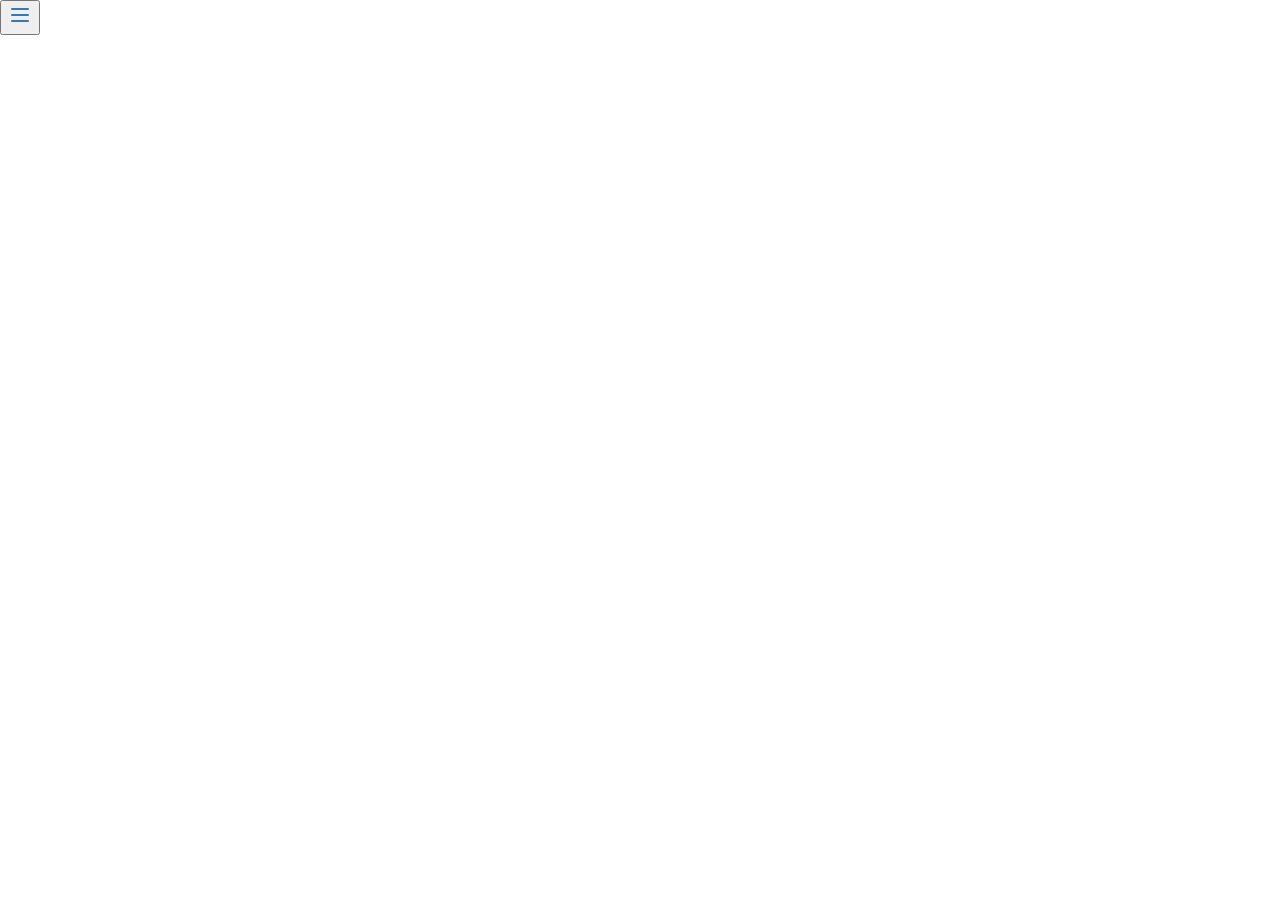
==== index.html @ 48ca1dce "feat: add Overlay effect to 'receita-background' image" ====
<!doctype html>
<html lang="pt-br">
  <head>
    <meta charset="UTF-8" />
    <meta name="viewport" content="width=device-width, initial-scale=1.0" />
    <title>Dose certa</title>

    <link rel="stylesheet" href="index.css" />

    <!-- Latest compiled and minified CSS -->
    <link
      rel="stylesheet"
      href="https://cdn.jsdelivr.net/npm/bootstrap@3.4.1/dist/css/bootstrap.min.css"
      integrity="sha384-HSMxcRTRxnN+Bdg0JdbxYKrThecOKuH5zCYotlSAcp1+c8xmyTe9GYg1l9a69psu"
      crossorigin="anonymous"
    />

    <!-- Optional theme -->
    <link
      rel="stylesheet"
      href="https://cdn.jsdelivr.net/npm/bootstrap@3.4.1/dist/css/bootstrap-theme.min.css"
      integrity="sha384-6pzBo3FDv/PJ8r2KRkGHifhEocL+1X2rVCTTkUfGk7/0pbek5mMa1upzvWbrUbOZ"
      crossorigin="anonymous"
    />

    <!-- Latest compiled and minified JavaScript -->
    <script
      src="https://cdn.jsdelivr.net/npm/bootstrap@3.4.1/dist/js/bootstrap.min.js"
      integrity="sha384-aJ21OjlMXNL5UyIl/XNwTMqvzeRMZH2w8c5cRVpzpU8Y5bApTppSuUkhZXN0VxHd"
      crossorigin="anonymous"
    ></script>
  </head>
  <body>
    <header class="menu">
      <button type="button">
        <svg
          xmlns="http://www.w3.org/2000/svg"
          width="24"
          height="24"
          viewBox="0 0 24 24"
          fill="none"
          stroke="currentColor"
          stroke-width="2"
          stroke-linecap="round"
          stroke-linejoin="round"
          class="lucide lucide-menu h-6 w-6 text-primary"
        >
          <line x1="4" x2="20" y1="12" y2="12"></line>
          <line x1="4" x2="20" y1="6" y2="6"></line>
          <line x1="4" x2="20" y1="18" y2="18"></line>
        </svg>
      </button>

      <div
        class="modal fade bd-example-modal-lg"
        tabindex="-1"
        role="dialog"
        aria-labelledby="myLargeModalLabel"
        aria-hidden="true"
      >
        <div class="modal-dialog modal-lg">
          <div class="modal-content">...</div>
        </div>
      </div>
    </header>

    <main></main>

    <footer></footer>
  </body>
</html>
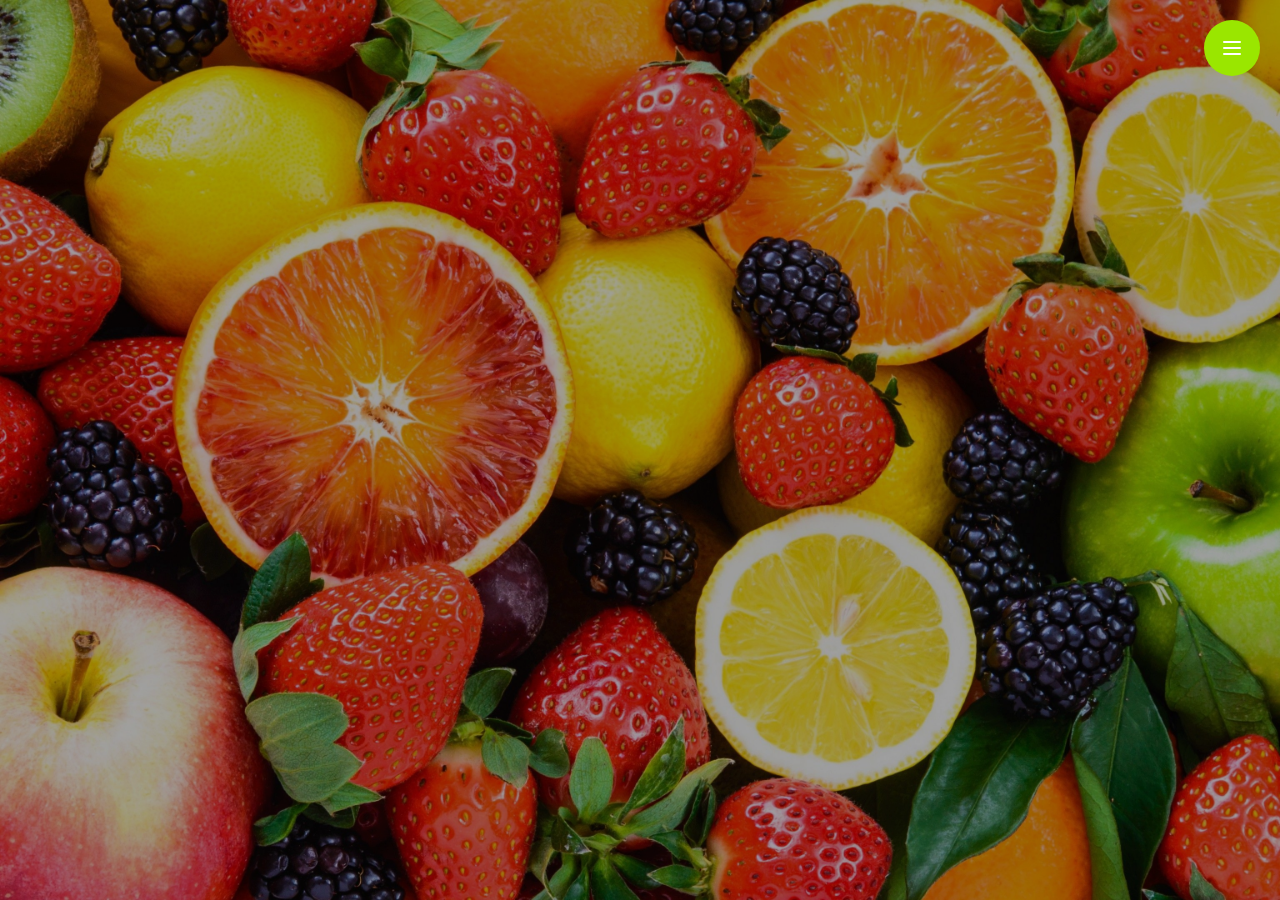
==== commit ef9182be: "feat: Background image for Home (index.html)" ====
--- a/index.html
+++ b/index.html
@@ -4,35 +4,45 @@
     <meta charset="UTF-8" />
     <meta name="viewport" content="width=device-width, initial-scale=1.0" />
     <title>Dose certa</title>
+    <link rel="icon" type="image/png" href="logo.png" />
 
-    <link rel="stylesheet" href="index.css" />
+    <!-- CSS -->
+    <link rel="stylesheet" href="style.css" />
 
-    <!-- Latest compiled and minified CSS -->
+    <!-- Google Fonts -->
+    <link rel="preconnect" href="https://fonts.googleapis.com" />
+    <link rel="preconnect" href="https://fonts.gstatic.com" crossorigin />
+    <link
+      href="https://fonts.googleapis.com/css2?family=Space+Grotesk:wght@300..700&display=swap"
+      rel="stylesheet"
+    />
+
+    <!-- Bootstrap -->
     <link
       rel="stylesheet"
-      href="https://cdn.jsdelivr.net/npm/bootstrap@3.4.1/dist/css/bootstrap.min.css"
-      integrity="sha384-HSMxcRTRxnN+Bdg0JdbxYKrThecOKuH5zCYotlSAcp1+c8xmyTe9GYg1l9a69psu"
+      href="https://cdn.jsdelivr.net/npm/bootstrap@4.6.2/dist/css/bootstrap.min.css"
+      integrity="sha384-xOolHFLEh07PJGoPkLv1IbcEPTNtaed2xpHsD9ESMhqIYd0nLMwNLD69Npy4HI+N"
       crossorigin="anonymous"
     />
-
-    <!-- Optional theme -->
-    <link
-      rel="stylesheet"
-      href="https://cdn.jsdelivr.net/npm/bootstrap@3.4.1/dist/css/bootstrap-theme.min.css"
-      integrity="sha384-6pzBo3FDv/PJ8r2KRkGHifhEocL+1X2rVCTTkUfGk7/0pbek5mMa1upzvWbrUbOZ"
+    <script
+      src="https://cdn.jsdelivr.net/npm/jquery@3.5.1/dist/jquery.slim.min.js"
+      integrity="sha384-DfXdz2htPH0lsSSs5nCTpuj/zy4C+OGpamoFVy38MVBnE+IbbVYUew+OrCXaRkfj"
       crossorigin="anonymous"
-    />
-
-    <!-- Latest compiled and minified JavaScript -->
+    ></script>
     <script
-      src="https://cdn.jsdelivr.net/npm/bootstrap@3.4.1/dist/js/bootstrap.min.js"
-      integrity="sha384-aJ21OjlMXNL5UyIl/XNwTMqvzeRMZH2w8c5cRVpzpU8Y5bApTppSuUkhZXN0VxHd"
+      src="https://cdn.jsdelivr.net/npm/bootstrap@4.6.2/dist/js/bootstrap.bundle.min.js"
+      integrity="sha384-Fy6S3B9q64WdZWQUiU+q4/2Lc9npb8tCaSX9FK7E8HnRr0Jz8D6OP9dO5Vg3Q9ct"
       crossorigin="anonymous"
     ></script>
   </head>
   <body>
-    <header class="menu">
-      <button type="button">
+    <header>
+      <button
+        class="menu-btn"
+        type="button"
+        data-toggle="modal"
+        data-target="#menu-modal"
+      >
         <svg
           xmlns="http://www.w3.org/2000/svg"
           width="24"
@@ -43,7 +53,6 @@
           stroke-width="2"
           stroke-linecap="round"
           stroke-linejoin="round"
-          class="lucide lucide-menu h-6 w-6 text-primary"
         >
           <line x1="4" x2="20" y1="12" y2="12"></line>
           <line x1="4" x2="20" y1="6" y2="6"></line>
@@ -52,20 +61,51 @@
       </button>
 
       <div
-        class="modal fade bd-example-modal-lg"
+        class="modal"
+        id="menu-modal"
         tabindex="-1"
         role="dialog"
-        aria-labelledby="myLargeModalLabel"
+        aria-labelledby="menu-modal-label"
         aria-hidden="true"
       >
-        <div class="modal-dialog modal-lg">
-          <div class="modal-content">...</div>
+        <div class="modal-dialog" role="document">
+          <div class="modal-content">
+            <div class="modal-menu">
+              <div class="modal-menu-header">
+                <h5 id="menu-modal-label" class="modal-menu-title">Receitas</h5>
+                <button
+                  class="close"
+                  type="button"
+                  data-dismiss="modal"
+                  aria-label="Close"
+                >
+                  <span class="modal-menu-close-span" aria-hidden="true"
+                    >&times;</span
+                  >
+                </button>
+              </div>
+
+              <div class="modal-menu-content">
+                <a href="index.html" class="modal-menu-link">Página inicial</a>
+                <a href="caipirinha-de-maracuja.html" class="modal-menu-link"
+                  >Caipirinha de maracujá</a
+                >
+              </div>
+            </div>
+          </div>
         </div>
       </div>
     </header>
 
-    <main></main>
-
-    <footer></footer>
+    <main>
+      <section class="imagem-paincipal-container">
+        <img
+          src="imagem-fundo-principal.jpg"
+          alt="Imagem de fundo"
+          class="imagem-principal"
+          style="filter: brightness(0.9)"
+        />
+      </section>
+    </main>
   </body>
 </html>
--- a/style.css
+++ b/style.css
@@ -0,0 +1,342 @@
+/* Padrão utilizado para restaurar as configurações padrão do navegador */
+* {
+  margin: 0;
+  padding: 0;
+  box-sizing: border-box;
+}
+
+/* Definir cores reutilizáveis com variáveis de CSS */
+:root {
+  --primary-100: #9ae600;
+  --primary-200: #7ccf00;
+  --text: #fff;
+  --text-grey-100: #a1a1a1;
+  --text-grey-200: #71717b;
+  --text-placeholder: #474b4c;
+
+  font-size: 62.5% !important; /* 1rem = 10px */
+}
+
+body {
+  font-family: "Space Grotesk", sans-serif !important;
+  font-size: 1.6rem !important;
+  color: var(--text);
+}
+
+.main {
+  margin-bottom: 64px;
+}
+
+.imagem-paincipal-container {
+  width: 100vw;
+  height: 100vh;
+  overflow: hidden;
+  position: relative;
+}
+
+.imagem-principal {
+  width: 100%;
+  height: 100%;
+  object-fit: cover;
+}
+
+.menu-btn {
+  position: fixed;
+  top: 20px;
+  right: 20px;
+  background-color: var(--primary-100);
+  color: var(--text);
+  border: none;
+  border-radius: 50%;
+  width: 56px;
+  height: 56px;
+  display: flex;
+  align-items: center;
+  justify-content: center;
+  font-size: 24px;
+  z-index: 999; /* Garantir que o botão fique acima de outros elementos */
+  transition: all 0.2s ease-in-out; /* Efeito de transição suave para o hover */
+}
+
+.menu-btn:hover {
+  background-color: var(--primary-200);
+  cursor: pointer;
+}
+
+/* O seletor > do CSS é utilizado para selecionar APENAS os elementos filhos diretos, e nenhum outro na hierarquia */
+.menu-btn > svg {
+  color: white;
+}
+
+.modal-menu {
+  width: 50%;
+  max-width: 400px;
+  background-color: white;
+  position: fixed;
+  top: 0;
+  right: 0;
+  height: 100%;
+  padding: 24px;
+}
+
+.modal-menu-header {
+  display: flex;
+  justify-content: space-between;
+  align-items: center;
+}
+
+.modal-menu-title {
+  font-size: 2.4rem;
+  font-weight: 600;
+}
+
+.modal-menu-close-span {
+  font-size: 32px;
+}
+
+.modal-menu-content {
+  display: flex;
+  flex-direction: column;
+  gap: 16px;
+  margin-top: 32px;
+}
+
+.modal-menu-link {
+  display: inline-flex;
+  justify-items: center;
+  align-items: center;
+  border-radius: 12px;
+  padding: 12px 16px;
+  font-size: 1.8rem;
+  font-weight: 500;
+  background-color: var(--primary-200);
+  color: white;
+  text-decoration: none; /* Remover sublinhado padrão dos links */
+  transition: all 0.2s ease-in-out; /* Efeito de transição suave para hover */
+}
+
+.modal-menu-link:hover {
+  text-decoration: none; /* Não exibir sublinhado ao passar o mouse */
+  color: white;
+  scale: 1.02; /* Aumentar o tamanho ao passar o mouse */
+}
+
+/* Media query para o Menu */
+@media (max-width: 768px) {
+  .menu-btn {
+    top: 16px;
+    right: 16px;
+    width: 48px;
+    height: 48px;
+    font-size: 20px;
+  }
+  .modal-menu {
+    width: 70%;
+    padding: 12px;
+  }
+  .modal-menu-link {
+    padding: 8px 12px;
+    font-size: 14px;
+  }
+}
+
+.divisor {
+  width: 100%;
+  height: 1px;
+  background-color: var(--text-grey-100);
+  margin: 32px 0;
+}
+
+.receita-background {
+  height: 40vh; /* 40% da altura da tela */
+  position: relative;
+}
+
+.receita-background img {
+  width: 100%;
+  height: 100%;
+  object-fit: cover; /* Garantir que a imagem cubra todo o espaço disponível */
+}
+
+/* Efeito de Overlay, para adicionar uma leve camada preta sobre a imagem de fundo 
+   O seletor ::after do CSS é utilizado para criar um elemento virtual que é inserido após o conteúdo de um elemento 
+*/
+.receita-background::after,
+.imagem-paincipal-container::after {
+  content: "";
+  position: absolute;
+  inset: 0; /* Cobrir todo o elemento pai */
+  background-color: rgba(0, 0, 0, 0.3);
+}
+
+.receita-header {
+  margin-top: 32px;
+}
+
+.receita-header .titulo {
+  margin-top: 2.8rem;
+  font-weight: 600;
+}
+
+.receita-header .descricao {
+  font-size: 1.8rem;
+  display: block;
+  margin: 12px 0;
+}
+
+.receita-header-badges {
+  display: flex;
+  flex-wrap: wrap; /* Permitir que os itens quebrem para a próxima linha se não houver espaço suficiente */
+  gap: 20px;
+  padding: 12px 4px;
+  align-items: center;
+}
+
+.receita-header-badges .badge-item {
+  display: flex;
+  gap: 8px;
+  align-items: center;
+  border: 1px solid var(--text-grey-100);
+  border-radius: 8px;
+  padding: 8px 12px;
+}
+
+.receita-header-badges .badge-titulo {
+  font-weight: 600;
+  text-transform: uppercase;
+  letter-spacing: 0.1px; /* Deixar as letras um pouco mais espaçadas para melhorar a legibilidade */
+  color: var(--text-grey-200);
+  font-size: 1.4rem;
+}
+
+.receita-header-badges .badge-valor {
+  font-weight: 700;
+}
+
+/* Media query para a o Header da receita */
+@media (max-width: 768px) {
+  .receita-header-badges {
+    gap: 8px;
+  }
+  .receita-header .descricao {
+    font-size: 1.6rem;
+  }
+  .receita-header-badges .badge-item {
+    padding: 6px 8px;
+  }
+  .receita-header-badges .badge-item svg {
+    width: 18px;
+    height: 18px;
+  }
+  .receita-header-badges .badge-titulo {
+    font-size: 1.2rem;
+  }
+  .receita-header-badges .badge-valor {
+    font-size: 1.4rem;
+  }
+}
+
+.receita-conteudo {
+  padding: 24px;
+  border: 1px solid var(--text-grey-100);
+  border-radius: 12px;
+}
+
+.receita-conteudo-container {
+  margin-left: 12px;
+  margin-top: 24px;
+}
+
+.subtitulo {
+  font-size: 2rem;
+}
+
+.ingredientes-lista-item,
+.modo-de-preparo-item {
+  padding: 6px;
+  display: flex;
+  gap: 12px;
+  align-items: center;
+}
+
+.ingredientes-check-input,
+.modo-de-preparo-check-input {
+  width: 22px;
+  height: 22px;
+  cursor: pointer;
+  border: 2px solid var(--primary-200);
+  border-radius: 4px;
+  position: relative;
+  background-color: transparent; /* Deixe o fundo transparente para mostrar a borda personalizada */
+  flex-shrink: 0; /* Não deixe o checkbox encolher */
+  appearance: none; /* Nenhuma aparência padrão */
+}
+
+.ingredientes-check-input:checked,
+.modo-de-preparo-check-input:checked {
+  background-color: var(--primary-200);
+}
+
+/* Estilizar a flecha dentro do checkbox quando estiver marcado
+    A pseudo-classe ::after é usada para criar um elemento visual adicional dentro do checkbox, 
+    que é posicionado e estilizado para parecer uma marca de seleção (checkmark) quando o checkbox estiver marcado.
+*/
+.ingredientes-check-input:checked::after,
+.modo-de-preparo-check-input:checked::after {
+  content: "";
+  position: absolute;
+  left: 6px;
+  top: 2px;
+  width: 6px;
+  height: 11px;
+  border: 2px solid white;
+  border-top: none;
+  border-left: none;
+  transform: rotate(45deg); /* Rotacionar para criar a forma de checkmark */
+}
+
+.ingredientes-check-label,
+.modo-de-preparo-check-label {
+  font-size: 1.8rem;
+  margin-bottom: 0 !important;
+  cursor: pointer;
+  user-select: none; /* Evitar que o texto seja selecionado ao clicar */
+}
+
+/* O + do CSS é utilizado para selecionar o elemento irmão imediatamente seguinte */
+.ingredientes-check-input:checked + .ingredientes-check-label,
+.modo-de-preparo-check-input:checked + .modo-de-preparo-check-label {
+  text-decoration: line-through; /* Riscar a linha quando a opção estiver selecionada */
+  color: var(--text-grey-200);
+}
+
+/* Media query para o Conteúdo da receita */
+@media (max-width: 768px) {
+  .receita-conteudo {
+    padding: 12px;
+  }
+  .receita-conteudo-container {
+    margin-left: 0;
+    margin-top: 12px;
+  }
+  .subtitulo {
+    font-size: 1.8rem;
+  }
+  .ingredientes-check-label,
+  .modo-de-preparo-check-label {
+    font-size: 1.6rem;
+  }
+}
+
+.receita-imagem {
+  border-radius: 6px;
+  width: 300px;
+  height: auto;
+}
+
+/* Media query para a imagem */
+@media (max-width: 768px) {
+  .receita-imagem {
+    width: 200px;
+  }
+}
